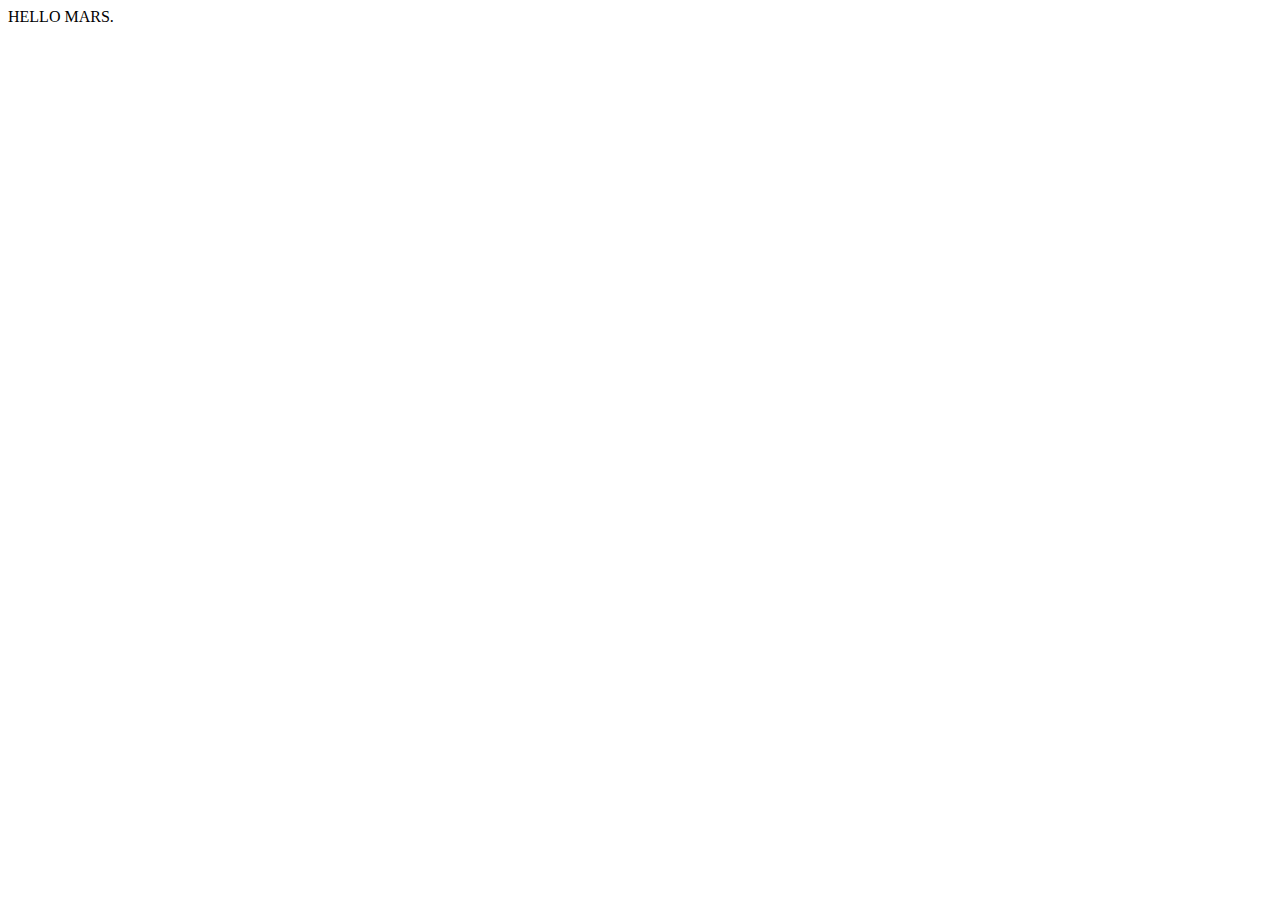
==== index.html @ 1ffe1cc5 "Add files via upload" ====
<!DOCTYPE html>
<html>

<head>
  <title>NEW MEDIA at Virginia Tech</title>
  <link rel="icon" type="image/x-icon" href="favicon.png">
  <meta charset="utf-8">
  <meta name="viewport" content="width=device-width,initial-scale=1.0">
</head>

<body>

  HELLO MARS.

</body>

</html>
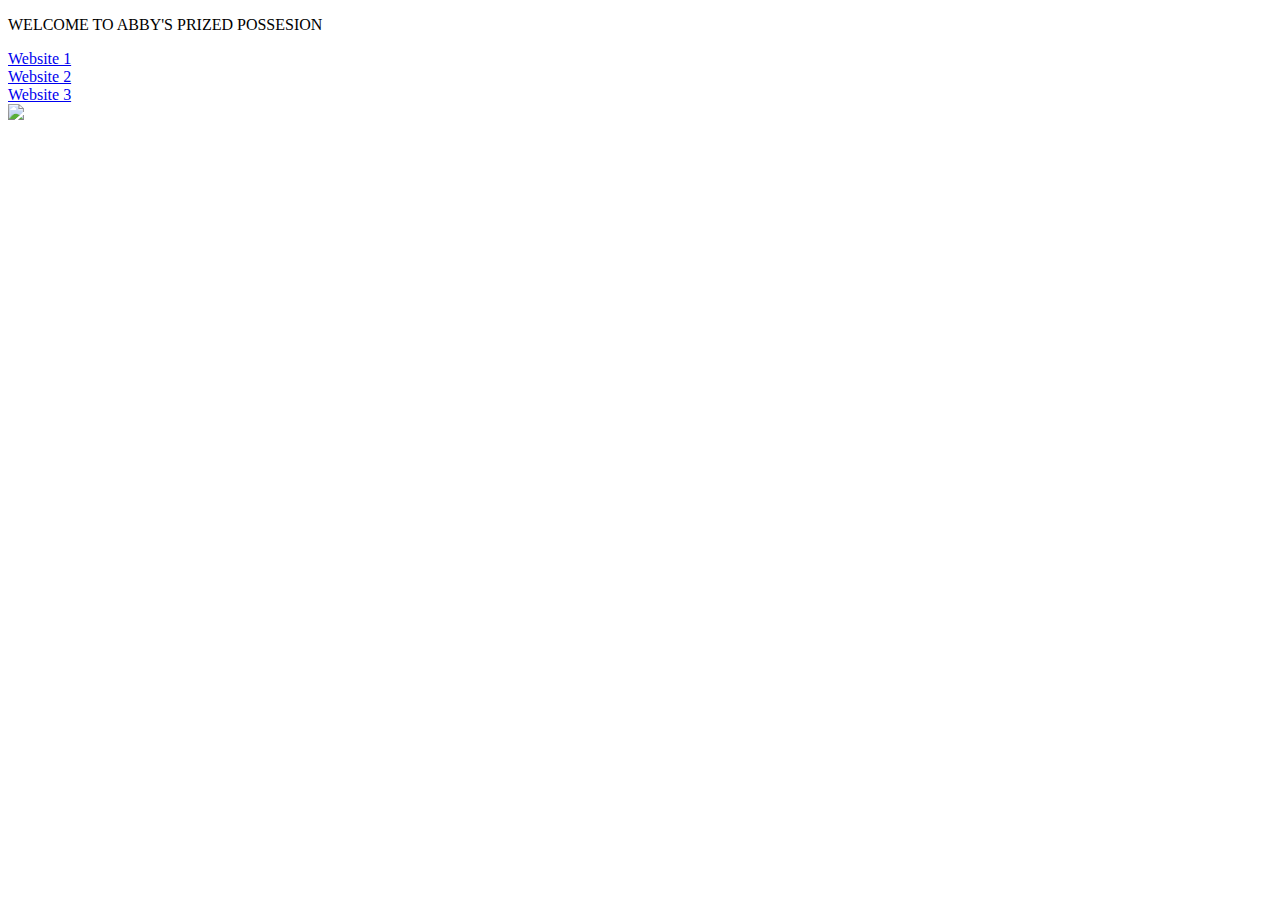
==== commit c9729c50: "Add files via upload" ====
--- a/index.html
+++ b/index.html
@@ -2,7 +2,7 @@
 <html>
 
 <head>
-  <title>NEW MEDIA at Virginia Tech</title>
+  <title>ABBY LEE'S PRIZED POSSESION</title>
   <link rel="icon" type="image/x-icon" href="favicon.png">
   <meta charset="utf-8">
   <meta name="viewport" content="width=device-width,initial-scale=1.0">
@@ -10,7 +10,11 @@
 
 <body>
 
-  HELLO MARS.
+<p>WELCOME TO ABBY'S PRIZED POSSESION</p>
+<a href="Prized Possesion 1.html">Website 1</a><br>
+<a href="Prized Possesion 2.html">Website 2</a><br>
+<a href="Prized Possesion 3.html">Website 3</a><br>
+<img src="https://d30g5rxy3ee0r1.cloudfront.net/wp-content/uploads/2016/10/1218571_by_Angelina_Wheeler_1476460733_843384_by_amber.barnes_I_Love_Trash-276x450.png">
 
 </body>
 
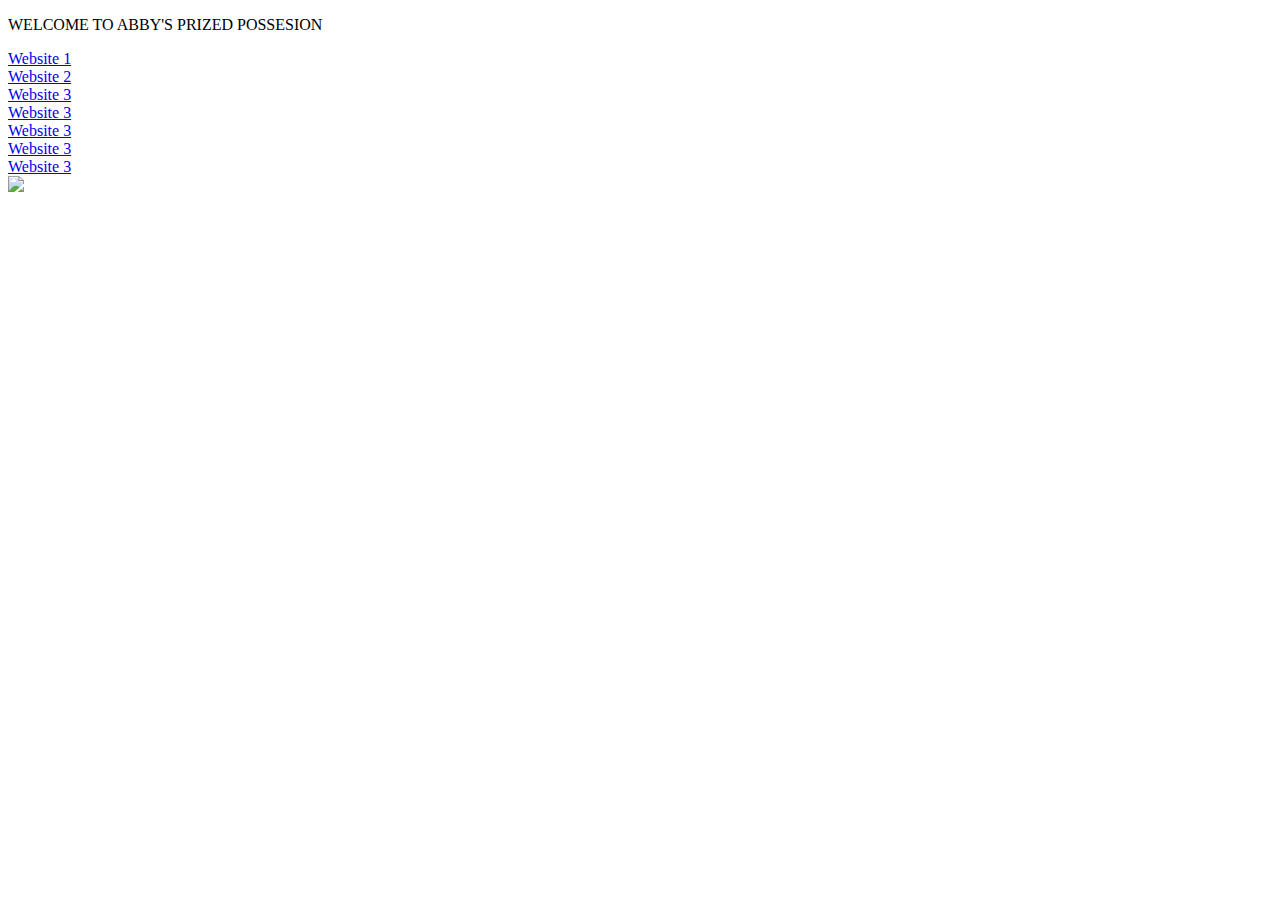
==== commit a627e40d: "Add files via upload" ====
--- a/index.html
+++ b/index.html
@@ -14,6 +14,10 @@
 <a href="Prized Possesion 1.html">Website 1</a><br>
 <a href="Prized Possesion 2.html">Website 2</a><br>
 <a href="Prized Possesion 3.html">Website 3</a><br>
+<a href="Prized Possesion 4.html">Website 3</a><br>
+<a href="Prized Possesion 5.html">Website 3</a><br>
+<a href="Prized Possesion 6.html">Website 3</a><br>
+<a href="Prized Possesion 7.html">Website 3</a><br>
 <img src="https://d30g5rxy3ee0r1.cloudfront.net/wp-content/uploads/2016/10/1218571_by_Angelina_Wheeler_1476460733_843384_by_amber.barnes_I_Love_Trash-276x450.png">
 
 </body>
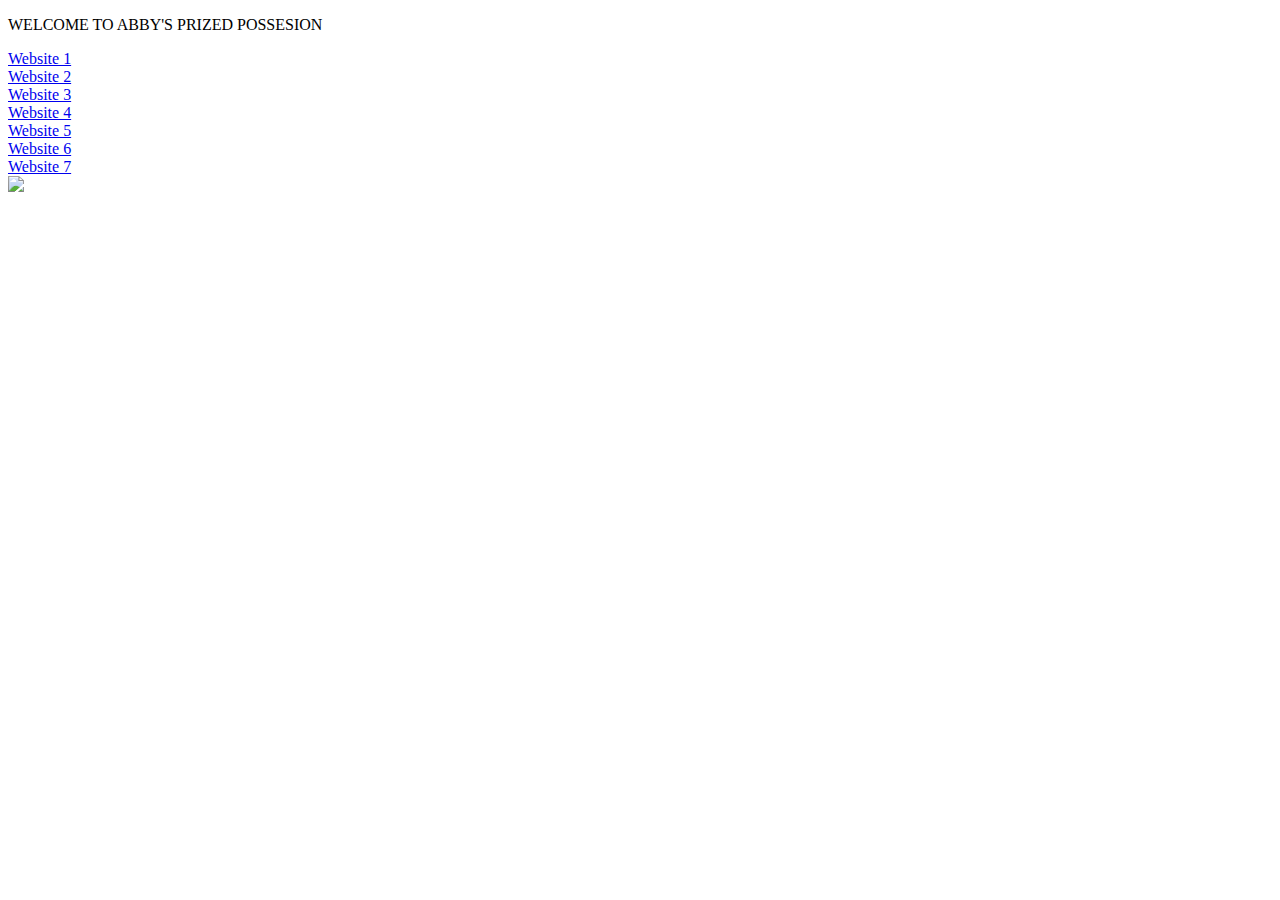
==== commit 519c0712: "Add files via upload" ====
--- a/index.html
+++ b/index.html
@@ -14,10 +14,10 @@
 <a href="Prized Possesion 1.html">Website 1</a><br>
 <a href="Prized Possesion 2.html">Website 2</a><br>
 <a href="Prized Possesion 3.html">Website 3</a><br>
-<a href="Prized Possesion 4.html">Website 3</a><br>
-<a href="Prized Possesion 5.html">Website 3</a><br>
-<a href="Prized Possesion 6.html">Website 3</a><br>
-<a href="Prized Possesion 7.html">Website 3</a><br>
+<a href="Prized Possesion 4.html">Website 4</a><br>
+<a href="Prized Possesion 5.html">Website 5</a><br>
+<a href="Prized Possesion 6.html">Website 6</a><br>
+<a href="Prized Possesion 7.html">Website 7</a><br>
 <img src="https://d30g5rxy3ee0r1.cloudfront.net/wp-content/uploads/2016/10/1218571_by_Angelina_Wheeler_1476460733_843384_by_amber.barnes_I_Love_Trash-276x450.png">
 
 </body>
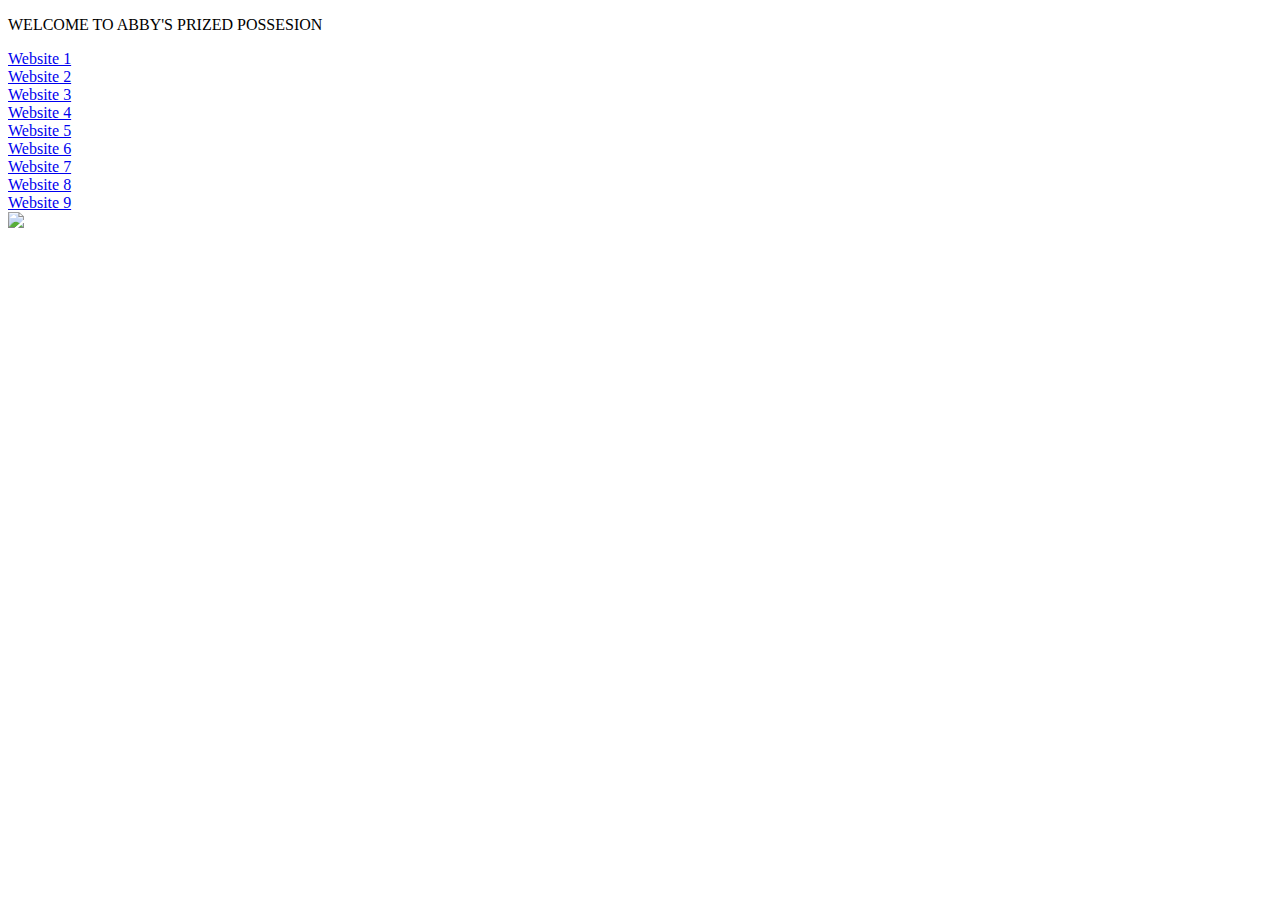
==== commit 4f44431a: "Add files via upload" ====
--- a/index.html
+++ b/index.html
@@ -18,6 +18,8 @@
 <a href="Prized Possesion 5.html">Website 5</a><br>
 <a href="Prized Possesion 6.html">Website 6</a><br>
 <a href="Prized Possesion 7.html">Website 7</a><br>
+<a href="Prized Possesion 8.html">Website 8</a><br>
+<a href="Prized Possesion 9.html">Website 9</a><br>
 <img src="https://d30g5rxy3ee0r1.cloudfront.net/wp-content/uploads/2016/10/1218571_by_Angelina_Wheeler_1476460733_843384_by_amber.barnes_I_Love_Trash-276x450.png">
 
 </body>
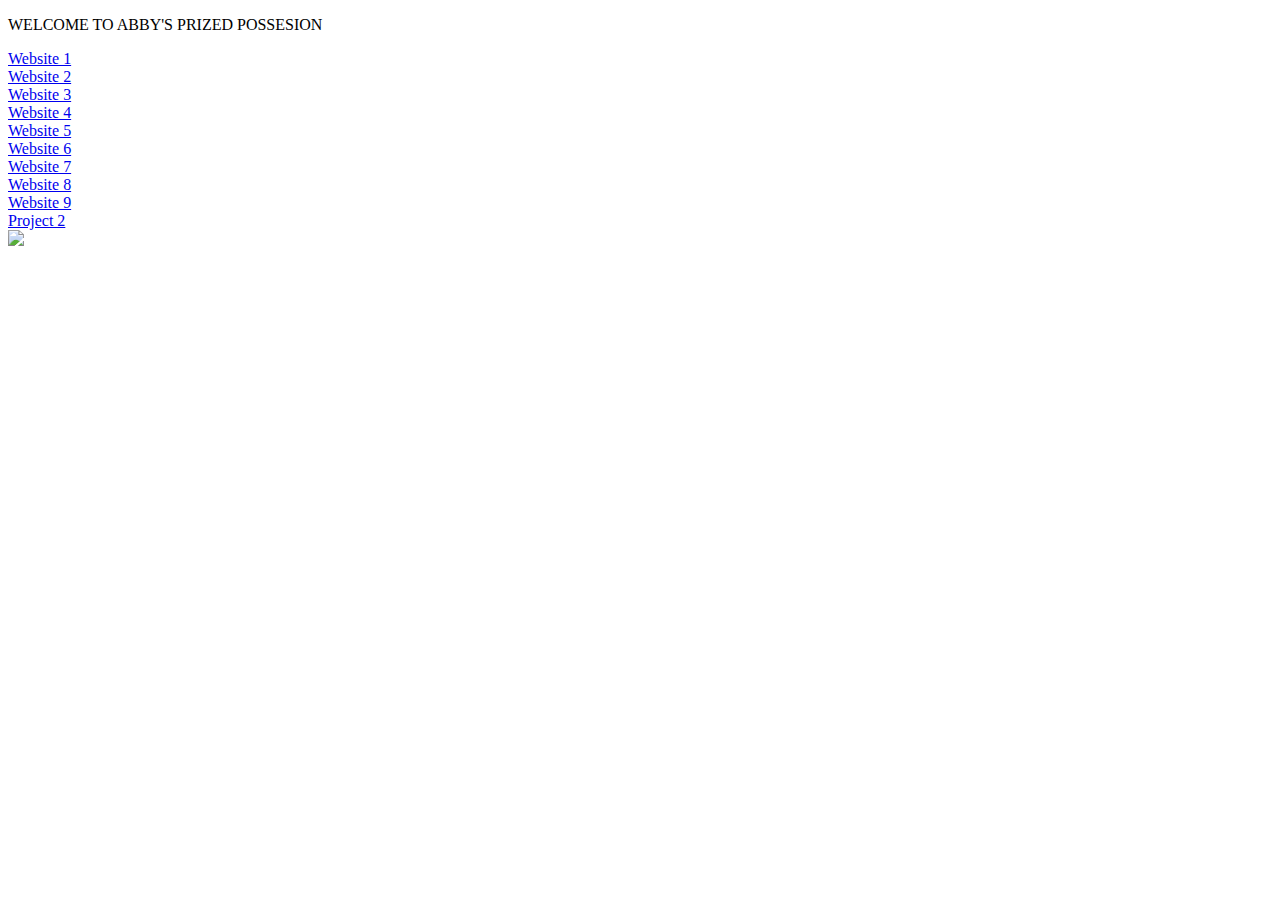
==== commit c59818cf: "Add files via upload" ====
--- a/index.html
+++ b/index.html
@@ -20,6 +20,7 @@
 <a href="Prized Possesion 7.html">Website 7</a><br>
 <a href="Prized Possesion 8.html">Website 8</a><br>
 <a href="Prized Possesion 9.html">Website 9</a><br>
+<a href="Project 2.html">Project 2</a><br>
 <img src="https://d30g5rxy3ee0r1.cloudfront.net/wp-content/uploads/2016/10/1218571_by_Angelina_Wheeler_1476460733_843384_by_amber.barnes_I_Love_Trash-276x450.png">
 
 </body>
